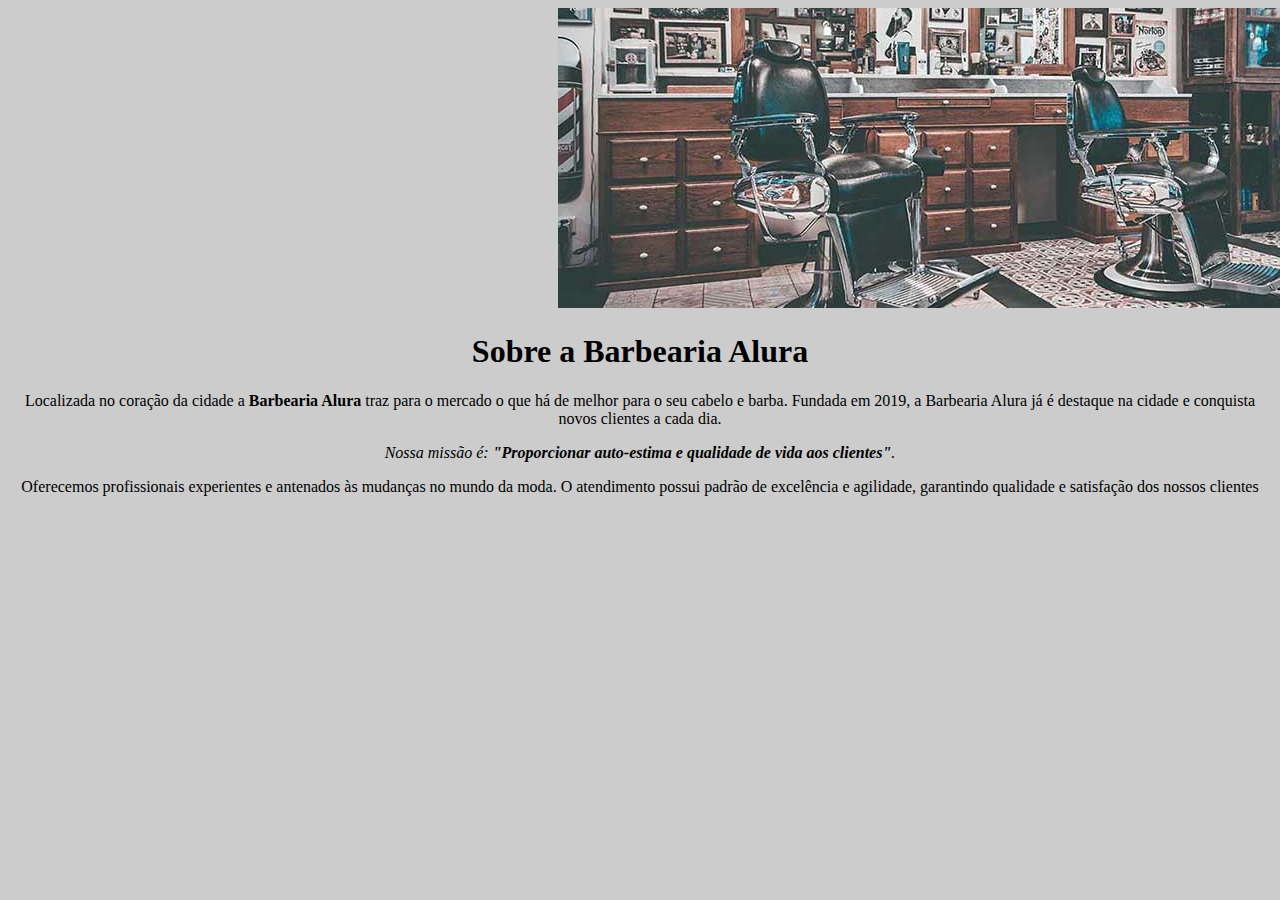
==== index.html @ f9104310 "Add files via upload" ====
<!DOCTYPE html>
<html lang="pt-br">
    <head>
        <meta charset="UTF-8">
        <title>Barbearia alura</title>
        <link rel="stylesheet" href="style.css">
    </head>

    <body>
        <img src="banner.jpg" style="padding-left: 550px;">

        <h1 style="text-align: center;">Sobre a Barbearia Alura</h1>

        <p>Localizada no coração da cidade a <strong>Barbearia Alura</strong> traz para o mercado o que há de melhor para o seu cabelo e barba. Fundada em 2019, a Barbearia Alura já é destaque na cidade e conquista novos clientes a cada dia.</p>

        <p id="missao"><em>Nossa missão é: <strong>"Proporcionar auto-estima e qualidade de vida aos clientes"</strong>.</em></p>

        <p>Oferecemos profissionais experientes e antenados às mudanças no mundo da moda. O atendimento possui padrão de excelência e agilidade, garantindo qualidade e satisfação dos nossos clientes</p>
    </body>
</html>
---- style.css ----
p {
	text-align: center;
}

body {
	background: #CCCCCC
}
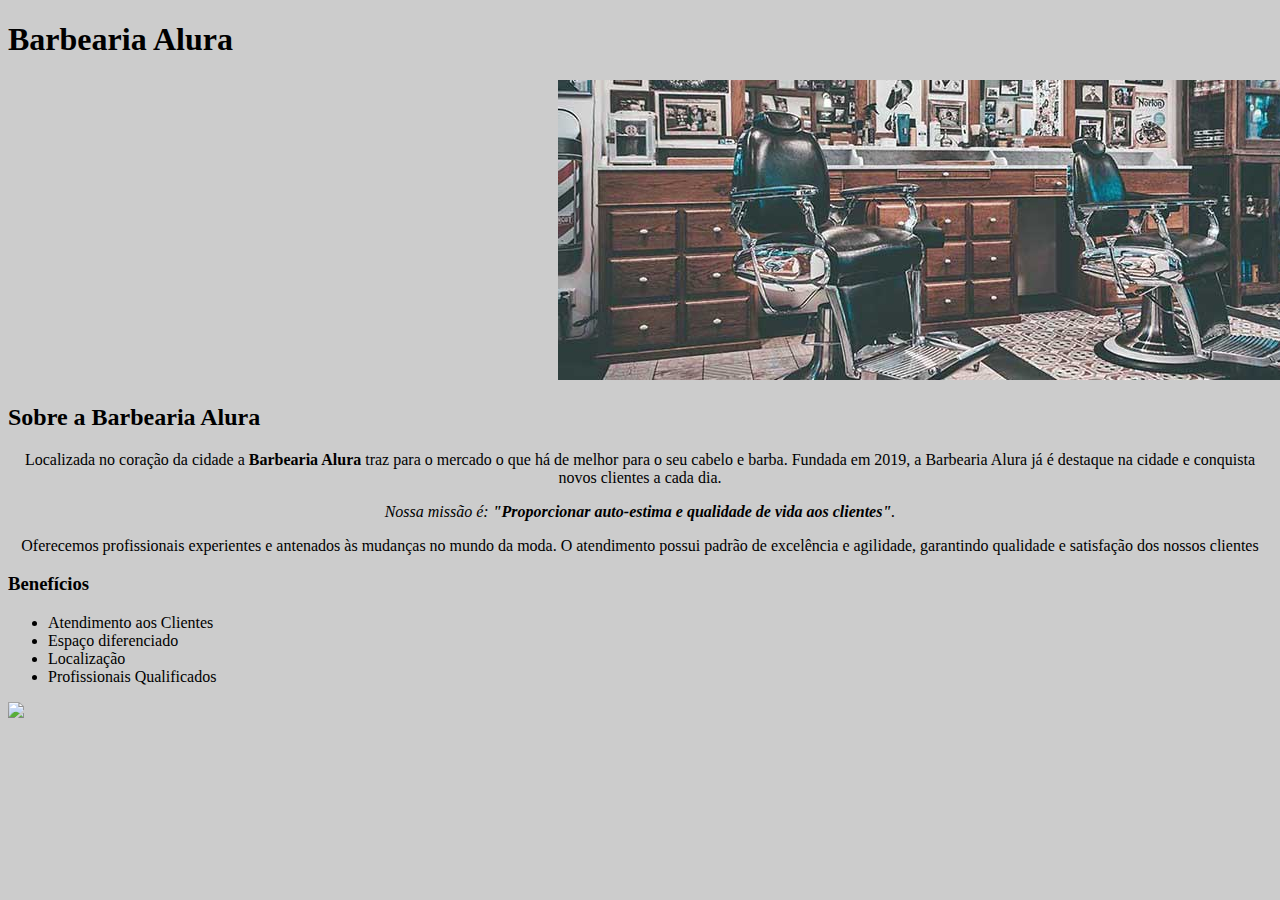
==== commit c199c1fb: "Add files via upload" ====
--- a/index.html
+++ b/index.html
@@ -7,16 +7,38 @@
     </head>
 
     <body>
+
+        <header>
+            <h1 class="titulo-principal">Barbearia Alura</h1>
+        </header>
+
+
+
         <img src="banner.jpg" style="padding-left: 550px;">
 
-        <h1 style="text-align: center;">Sobre a Barbearia Alura</h1>
+        <div class="principal">
+        <h2 class="titulo-centralizado">Sobre a Barbearia Alura</h2>
 
         <p>Localizada no coração da cidade a <strong>Barbearia Alura</strong> traz para o mercado o que há de melhor para o seu cabelo e barba. Fundada em 2019, a Barbearia Alura já é destaque na cidade e conquista novos clientes a cada dia.</p>
 
         <p id="missao"><em>Nossa missão é: <strong>"Proporcionar auto-estima e qualidade de vida aos clientes"</strong>.</em></p>
 
         <p>Oferecemos profissionais experientes e antenados às mudanças no mundo da moda. O atendimento possui padrão de excelência e agilidade, garantindo qualidade e satisfação dos nossos clientes</p>
-    </body>
+     </div>
+
+     <div class="beneficios">
+        <h3 class="titulo-centralizado">Benefícios</h3>
+
+        <ul>
+            <li class="itens">Atendimento aos Clientes</li>
+            <li class="itens">Espaço diferenciado</li>
+            <li class="itens">Localização</li>
+            <li class="itens">Profissionais Qualificados</li>
+         </ul>
+
+         <img src="beneficios.jpg" class="imagembeneficios">
+       </div>
+     </body>
 </html>
 
 
@@ -24,4 +46,4 @@
 
 
 
- +  